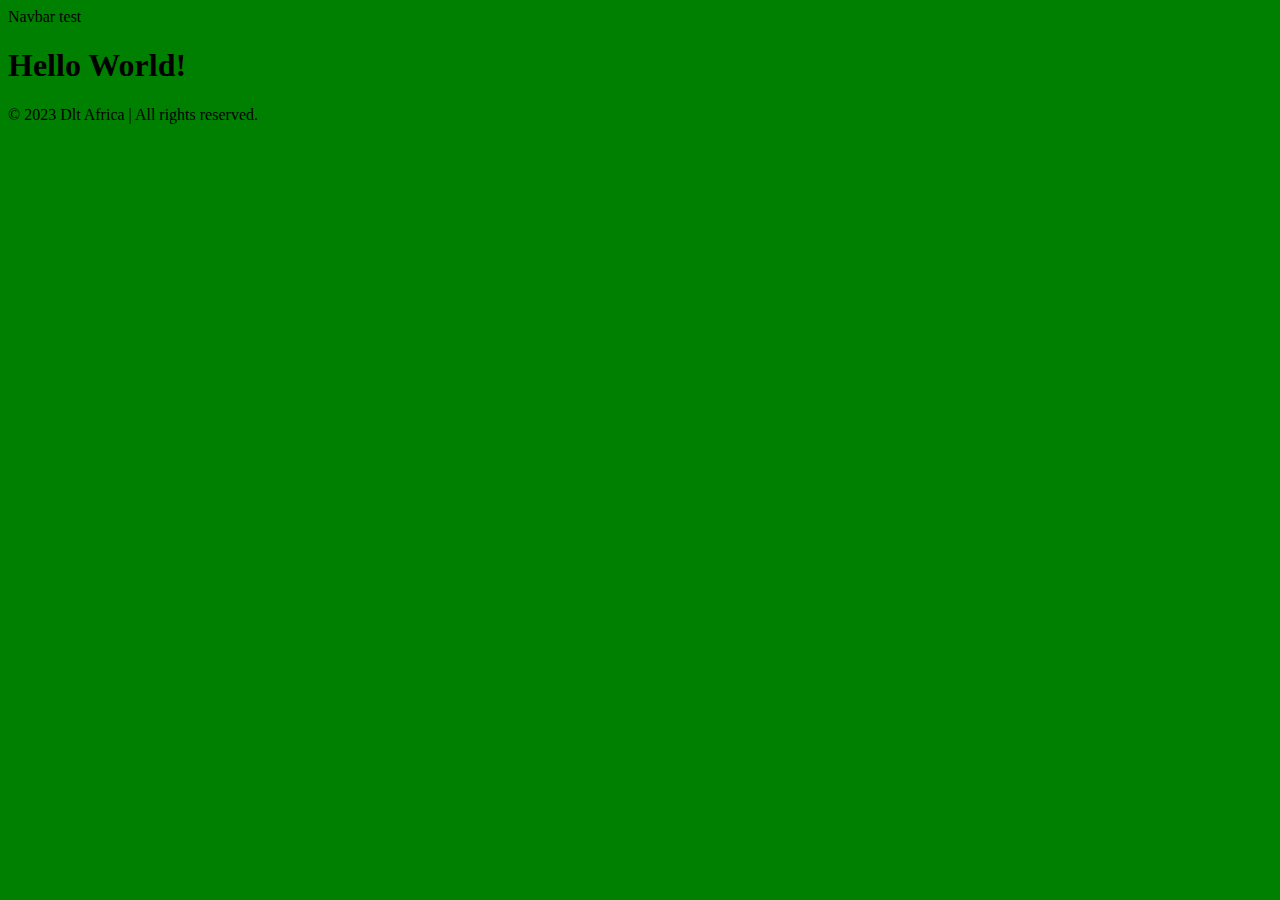
==== index.html @ 179a4343 "Merge branch 'staging' of https://github.com/kennymasTech/Calculator-test into staging" ====
<!DOCTYPE html>
<html lang="en">
<head>
    <meta charset="UTF-8">
    <meta name="viewport" content="width=device-width, initial-scale=1.0">
    <title>Document</title>
</head>
<body style="background-color: green;">
    <header>
        <nav> Navbar test </nav>
    </header>
    <h1>Hello World!</h1>

</body>
    <footer>
        <div>
            <p class="copyright">© 2023 Dlt Africa | All rights reserved.</p>
        </div>
    </footer>
</html>
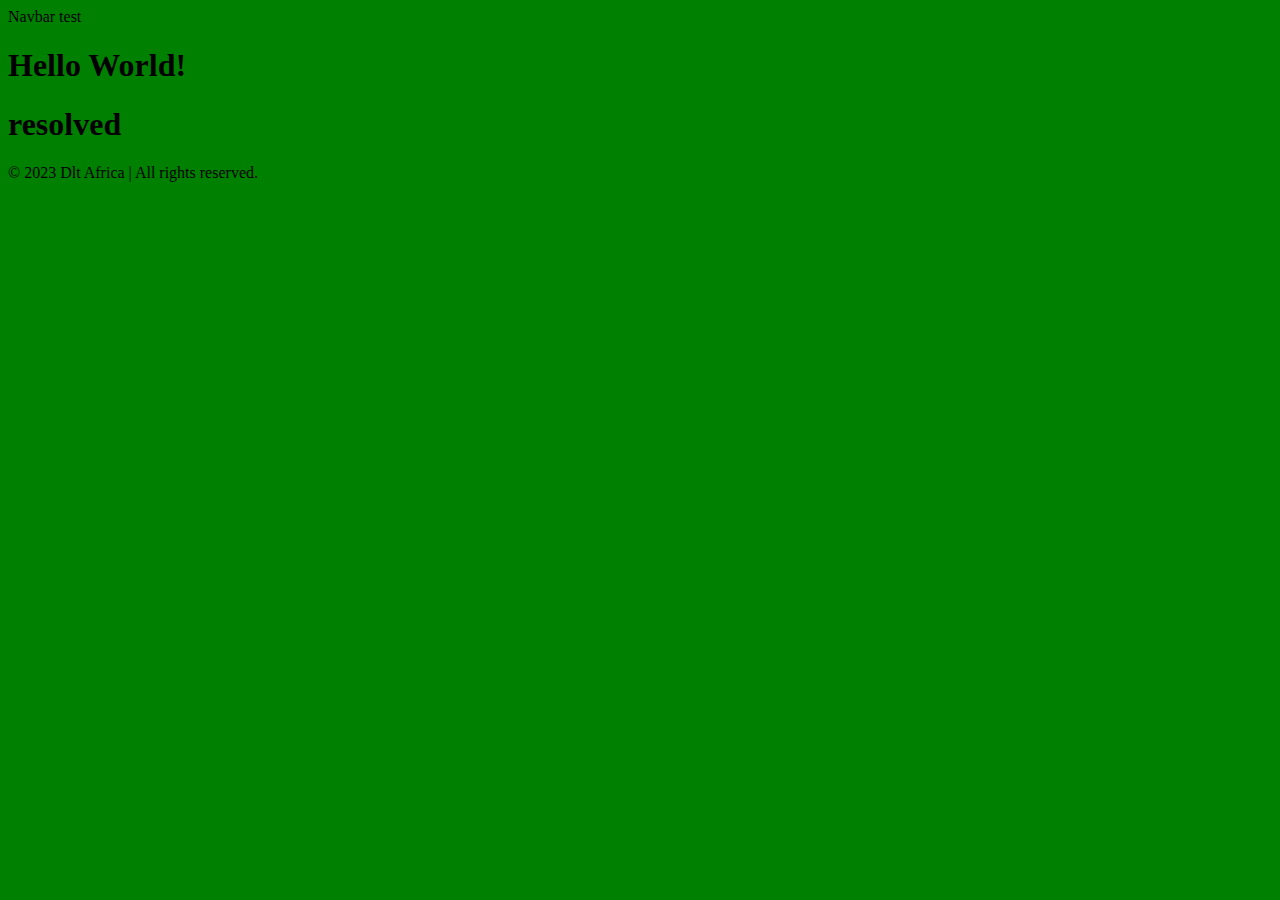
==== commit e9ca025e: "resoleved" ====
--- a/index.html
+++ b/index.html
@@ -10,6 +10,9 @@
         <nav> Navbar test </nav>
     </header>
     <h1>Hello World!</h1>
+    <section>
+      <h1>resolved</h1>
+    </section>
 
 </body>
     <footer>
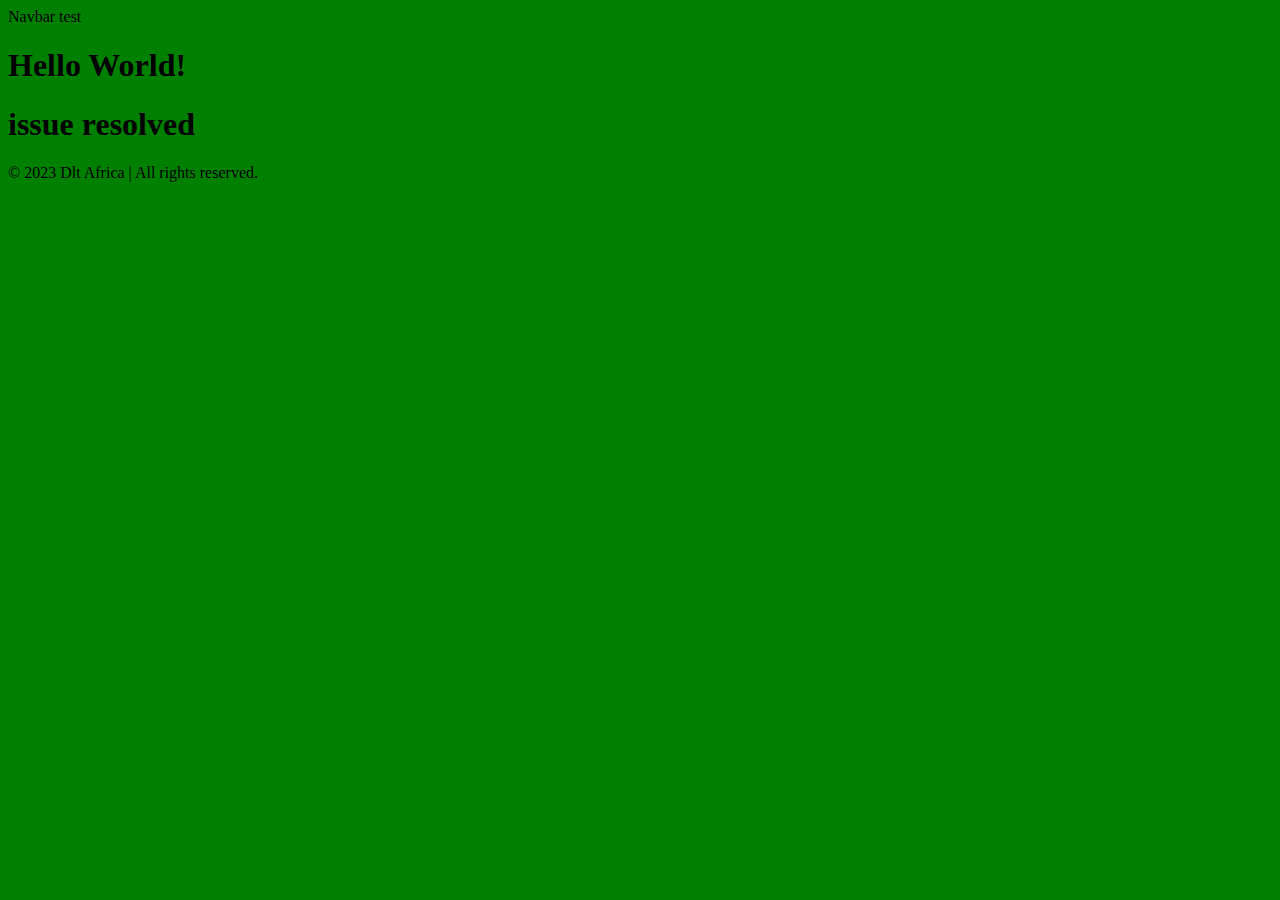
==== commit ad99de8d: "update" ====
--- a/index.html
+++ b/index.html
@@ -11,7 +11,7 @@
     </header>
     <h1>Hello World!</h1>
     <section>
-      <h1>resolved</h1>
+      <h1>issue resolved</h1>
     </section>
 
 </body>
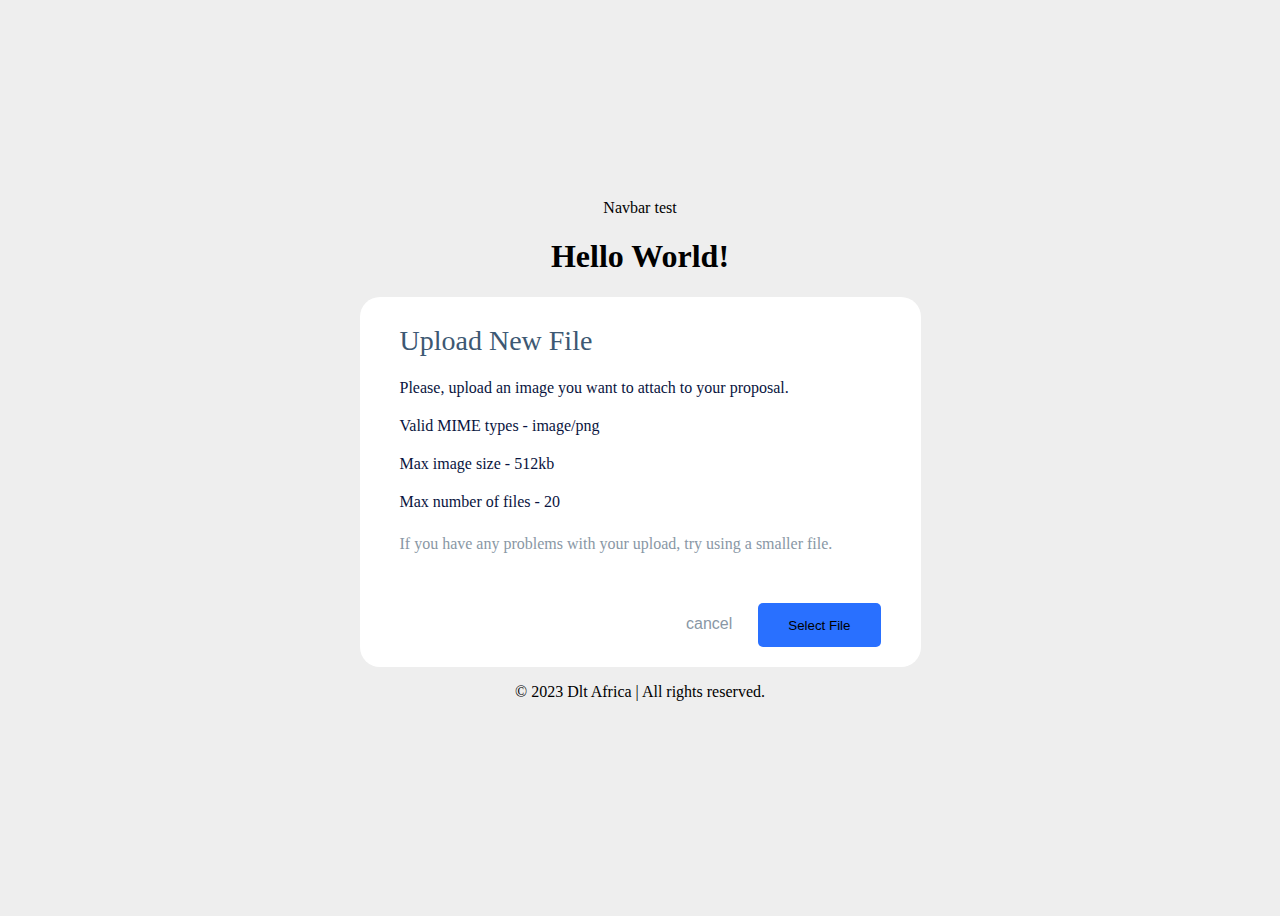
==== commit afc9243d: "made correction to the conflict" ====
--- a/index.html
+++ b/index.html
@@ -1,23 +1,40 @@
 <!DOCTYPE html>
 <html lang="en">
+
 <head>
     <meta charset="UTF-8">
     <meta name="viewport" content="width=device-width, initial-scale=1.0">
     <title>Document</title>
+    <link rel="stylesheet" href="style.css">
 </head>
-<body style="background-color: green;">
+
+<body>
     <header>
         <nav> Navbar test </nav>
     </header>
     <h1>Hello World!</h1>
-    <section>
-      <h1>issue resolved</h1>
+
+    <section class="container">
+        <h1>Upload New File</h1>
+        <h2>Please, upload an image you want to attach to your proposal.</h2>
+        <div class="sub">
+            <h3>Valid MIME types - image/png</h3>
+            <h3>Max image size - 512kb</h3>
+            <h3>Max number of files - 20</h3>
+            <p>If you have any problems with your upload, try using a smaller file.</p>
+            <div class="btn">
+                <div class="cancel">
+                    <button>cancel</button>
+                </div>
+                <button>Select File</button>
+            </div>
     </section>
-
-</body>
     <footer>
         <div>
             <p class="copyright">© 2023 Dlt Africa | All rights reserved.</p>
         </div>
     </footer>
+    <script src="/testimonial.js"></script>
+</body>
+
 </html>--- a/style.css
+++ b/style.css
@@ -0,0 +1,98 @@
+body {
+  background: #eee;
+  display: flex;
+  justify-content: center;
+  flex-direction: column;
+  align-items: center;
+  height: 100vh;
+  box-sizing: border-box;
+}
+
+.container {
+  padding-left: 40px;
+  width: 521px;
+  background-color: #fff;
+  border-radius: 20px;
+  -webkit-border-radius: 20px;
+  -moz-border-radius: 20px;
+  -ms-border-radius: 20px;
+  -o-border-radius: 20px;
+}
+
+.container h1 {
+  padding-top: 10px;
+  margin-bottom: 20px;
+  color: var(--gray-7, #3d5873);
+  font-size: 28px;
+  font-weight: 400;
+}
+
+.container h2 {
+  color: var(--main-dark-blue, #091440);
+  padding-right: 70px;
+  font-size: 16px;
+  font-weight: 400;
+  line-height: 22px;
+}
+
+.sub h3 {
+  color: #091440;
+  font-size: 16px;
+  font-weight: 400;
+  line-height: 22px;
+}
+
+.container p {
+  color: #8997a5;
+  font-size: 16px;
+  font-style: normal;
+  font-weight: 400;
+  margin-top: 20px;
+  line-height: 22px;
+}
+
+.btn {
+  display: flex;
+  align-items: flex-end;
+  justify-content: center;
+  margin-bottom: 20px;
+  float: right;
+  padding-right: 40px;
+  margin-top: 30px;
+  gap: 10px;
+}
+
+.cancel {
+  display: inline-flex;
+  padding: 13px 10px;
+  align-items: flex-end;
+}
+
+.cancel button {
+  color: var(--gray-5, #8997a5);
+  text-align: center;
+  cursor: pointer;
+  font-size: 16px;
+  border: none;
+  font-weight: 400;
+  background: transparent;
+}
+
+.btn > button {
+  cursor: pointer;
+  height: 44px;
+  padding: 13px 30px;
+  gap: 10px;
+  border: none;
+  border-radius: 5px;
+  background: #2970ff;
+  transition: all 3s;
+  -webkit-transition: all 3s;
+  -moz-transition: all 3s;
+  -ms-transition: all 3s;
+  -o-transition: all 3s;
+}
+
+.btn > button:hover {
+  background: #3fc7e9;
+}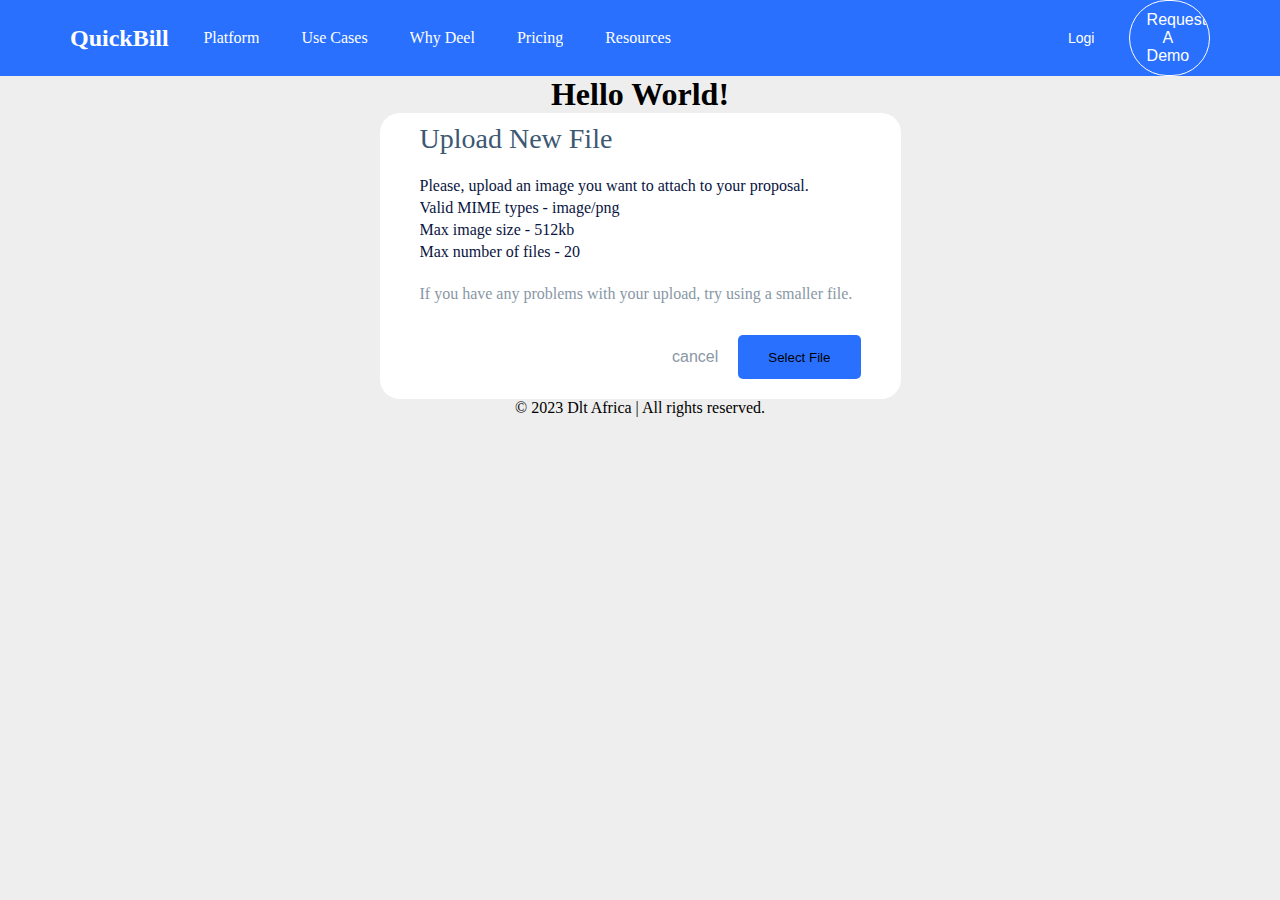
==== commit 51ac6e03: "commit" ====
--- a/index.html
+++ b/index.html
@@ -10,7 +10,20 @@
 
 <body>
     <header>
-        <nav> Navbar test </nav>
+        <nav class="navbar">
+            <h1>QuickBill</h1>
+            <ul>
+                <li>Platform</li>
+                <li>Use Cases</li>
+                <li>Why Deel</li>
+                <li>Pricing</li>
+                <li>Resources</li>
+            </ul>
+            <div class="navbtn">
+                <button>Login</button>
+                <button>Request A Demo</button>
+            </div>
+        </nav>
     </header>
     <h1>Hello World!</h1>
 
--- a/style.css
+++ b/style.css
@@ -1,11 +1,83 @@
+* {
+  margin: 0;
+  padding: 0;
+  border: none;
+  list-style: none;
+  box-sizing: border-box;
+  overflow-x: hidden;
+}
 body {
   background: #eee;
+  /* height: 100vh; */
+  /* width: 100%; */
   display: flex;
   justify-content: center;
   flex-direction: column;
   align-items: center;
-  height: 100vh;
-  box-sizing: border-box;
+}
+
+header {
+  width: 100%;
+  /* height: 100vh; */
+}
+
+.navbar {
+  display: flex;
+  width: 100%;
+  padding-left: 70px;
+  padding-right: 70px;
+  justify-content: space-between;
+  align-items: center;
+  background: #2970ff;
+  color: #fff;
+}
+
+.navbar > h1 {
+  font-size: x-large;
+  padding-right: 60px;
+}
+
+.navbar > ul {
+  display: flex;
+  flex-direction: row;
+  align-items: center;
+  gap: 42px;
+  width: 100%;
+  height: 70px;
+}
+
+.navbar ul > li {
+  cursor: pointer;
+  font-size: 16px;
+  font-weight: 500;
+  line-height: 20px;
+}
+
+.navbar > .navbtn {
+  display: flex;
+  padding-left: 17px;
+  align-items: center;
+  gap: 35px;
+}
+
+.navbtn > button {
+  cursor: pointer;
+  width: 44px;
+  font-size: 14px;
+  font-weight: 500;
+  color: #fff;
+  background: transparent;
+}
+.navbtn > button:last-child {
+  cursor: pointer;
+  padding: 10px 20px 10px 17px;
+  width: 112px;
+  color: #fff;
+  background: transparent;
+  border-radius: 96px;
+  border: 1px solid #fff;
+  font-size: 16px;
+  font-weight: 500;
 }
 
 .container {
@@ -73,7 +145,6 @@
   text-align: center;
   cursor: pointer;
   font-size: 16px;
-  border: none;
   font-weight: 400;
   background: transparent;
 }
@@ -83,7 +154,6 @@
   height: 44px;
   padding: 13px 30px;
   gap: 10px;
-  border: none;
   border-radius: 5px;
   background: #2970ff;
   transition: all 3s;
@@ -95,4 +165,4 @@
 
 .btn > button:hover {
   background: #3fc7e9;
-}+}
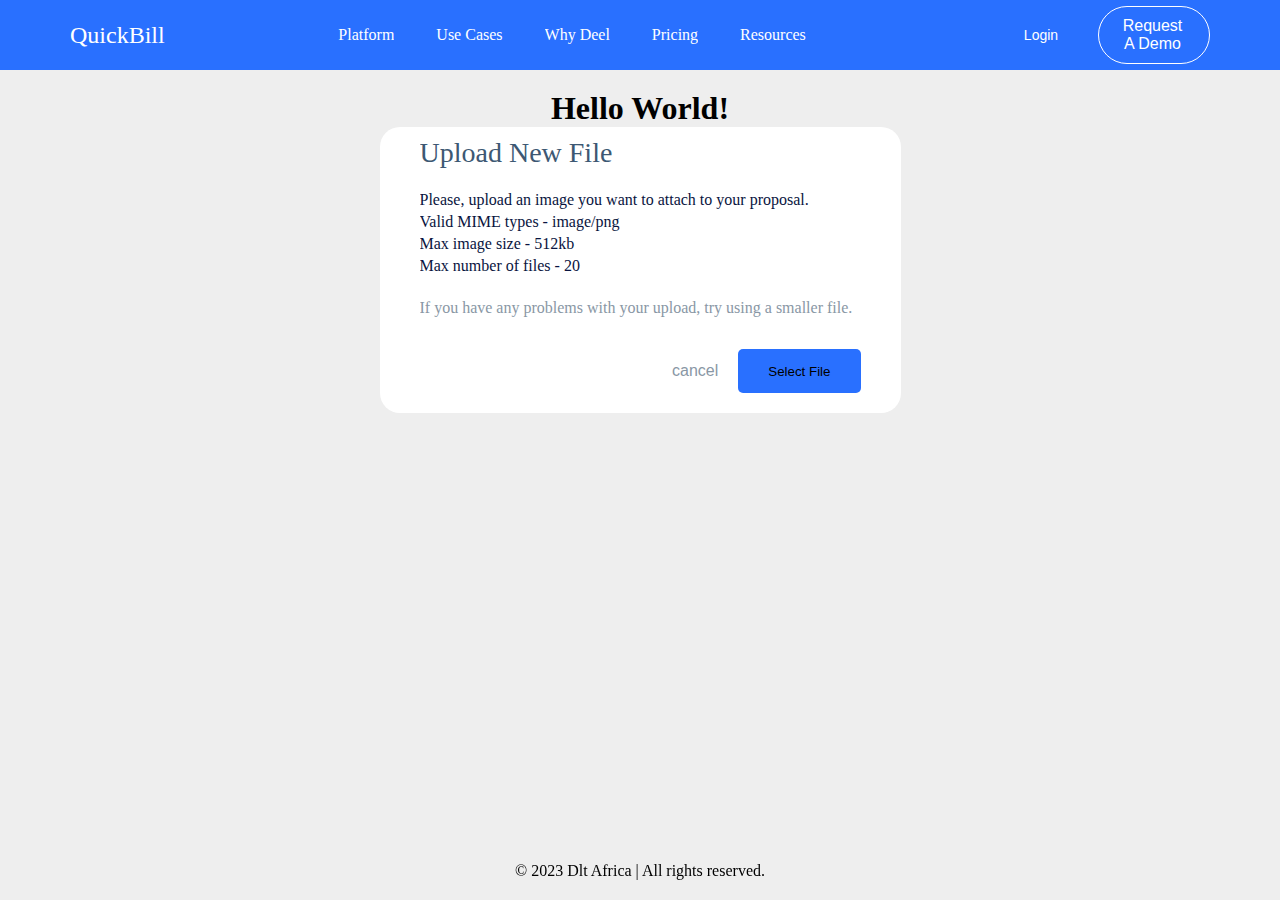
==== commit 1c260533: "commit" ====
--- a/index.html
+++ b/index.html
@@ -11,7 +11,7 @@
 <body>
     <header>
         <nav class="navbar">
-            <h1>QuickBill</h1>
+            <a href="#">QuickBill</a>
             <ul>
                 <li>Platform</li>
                 <li>Use Cases</li>
--- a/style.css
+++ b/style.css
@@ -23,6 +23,7 @@
 
 .navbar {
   display: flex;
+  margin-bottom: 20px;
   width: 100%;
   padding-left: 70px;
   padding-right: 70px;
@@ -32,9 +33,11 @@
   color: #fff;
 }
 
-.navbar > h1 {
+.navbar > a {
   font-size: x-large;
+  color: #fff;
   padding-right: 60px;
+  text-decoration: none;
 }
 
 .navbar > ul {
@@ -42,7 +45,7 @@
   flex-direction: row;
   align-items: center;
   gap: 42px;
-  width: 100%;
+  width: 550px;
   height: 70px;
 }
 
@@ -166,3 +169,9 @@
 .btn > button:hover {
   background: #3fc7e9;
 }
+
+footer {
+  position: fixed;
+  padding-bottom: 20px;
+  bottom: 0;
+}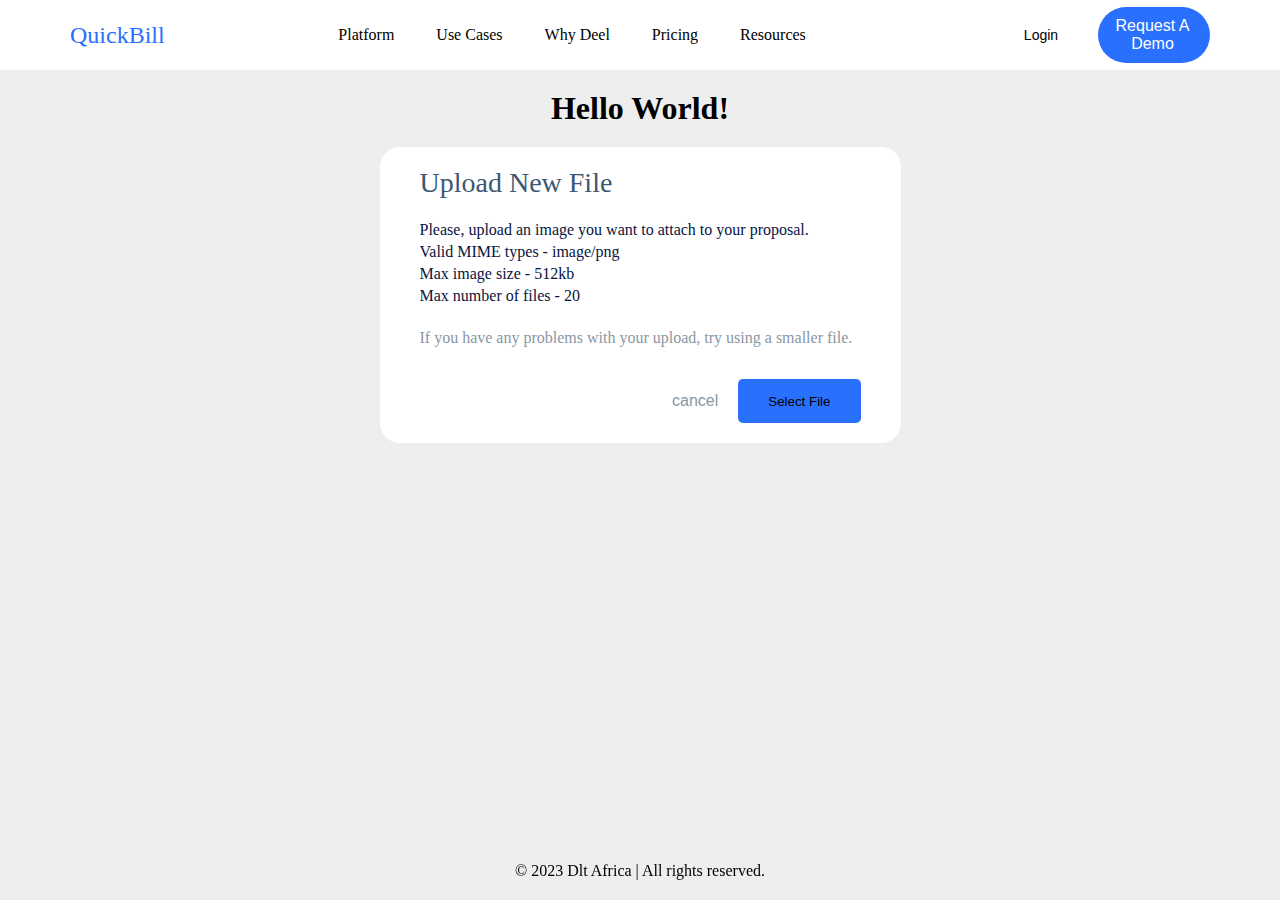
==== commit 4faf447e: "commit" ====
--- a/index.html
+++ b/index.html
@@ -25,7 +25,7 @@
             </div>
         </nav>
     </header>
-    <h1>Hello World!</h1>
+    <h1 class="h1">Hello World!</h1>
 
     <section class="container">
         <h1>Upload New File</h1>
--- a/style.css
+++ b/style.css
@@ -21,6 +21,10 @@
   /* height: 100vh; */
 }
 
+.h1 {
+  margin-bottom: 20px;
+}
+
 .navbar {
   display: flex;
   margin-bottom: 20px;
@@ -29,13 +33,13 @@
   padding-right: 70px;
   justify-content: space-between;
   align-items: center;
-  background: #2970ff;
-  color: #fff;
+  background: #fff;
+  /* color: #fff; */
 }
 
 .navbar > a {
   font-size: x-large;
-  color: #fff;
+  color: #2970ff;
   padding-right: 60px;
   text-decoration: none;
 }
@@ -68,7 +72,7 @@
   width: 44px;
   font-size: 14px;
   font-weight: 500;
-  color: #fff;
+  /* color: #fff; */
   background: transparent;
 }
 .navbtn > button:last-child {
@@ -76,9 +80,9 @@
   padding: 10px 20px 10px 17px;
   width: 112px;
   color: #fff;
-  background: transparent;
+  background: #2970ff;
   border-radius: 96px;
-  border: 1px solid #fff;
+  /* border: 1px solid black; */
   font-size: 16px;
   font-weight: 500;
 }
@@ -95,8 +99,8 @@
 }
 
 .container h1 {
-  padding-top: 10px;
-  margin-bottom: 20px;
+  padding-top: 20px;
+  padding-bottom: 20px;
   color: var(--gray-7, #3d5873);
   font-size: 28px;
   font-weight: 400;
